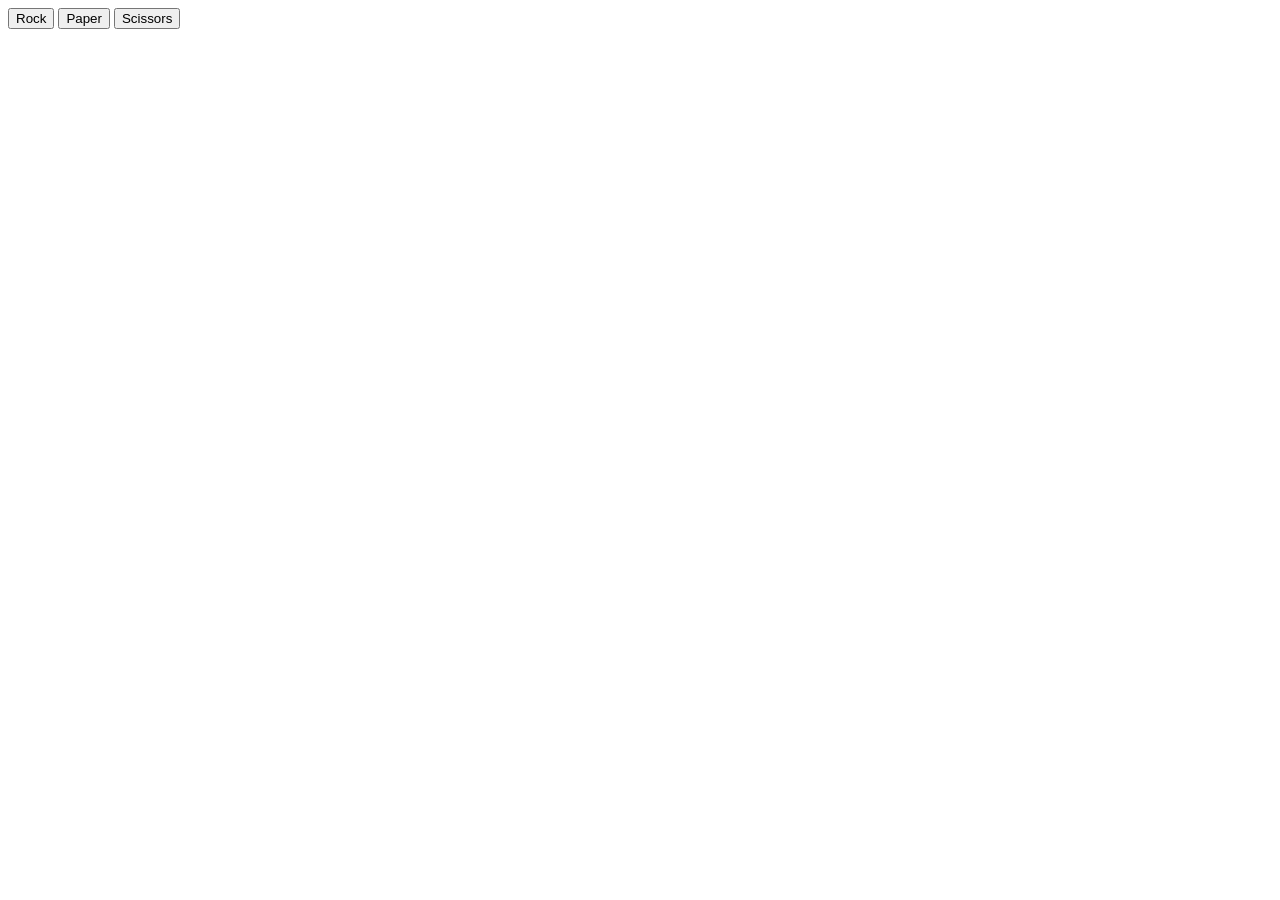
==== rock-paper-scissors/index.html @ 0995f828 "Add buttons and listener to store user input" ====
<!DOCTYPE html>
<html lang="en">
<head>
    <meta charset="UTF-8">
    <meta name="viewport" content="width=device-width, initial-scale=1.0">
    <title>Rock paper scissors</title>
</head>
<body>
    <div class="selection">
        <button selection="rock">Rock</button>
        <button selection="paper">Paper</button>
        <button selection="scissors">Scissors</button>
    </div>

    <script src="scripts.js"></script>
</body>
</html>
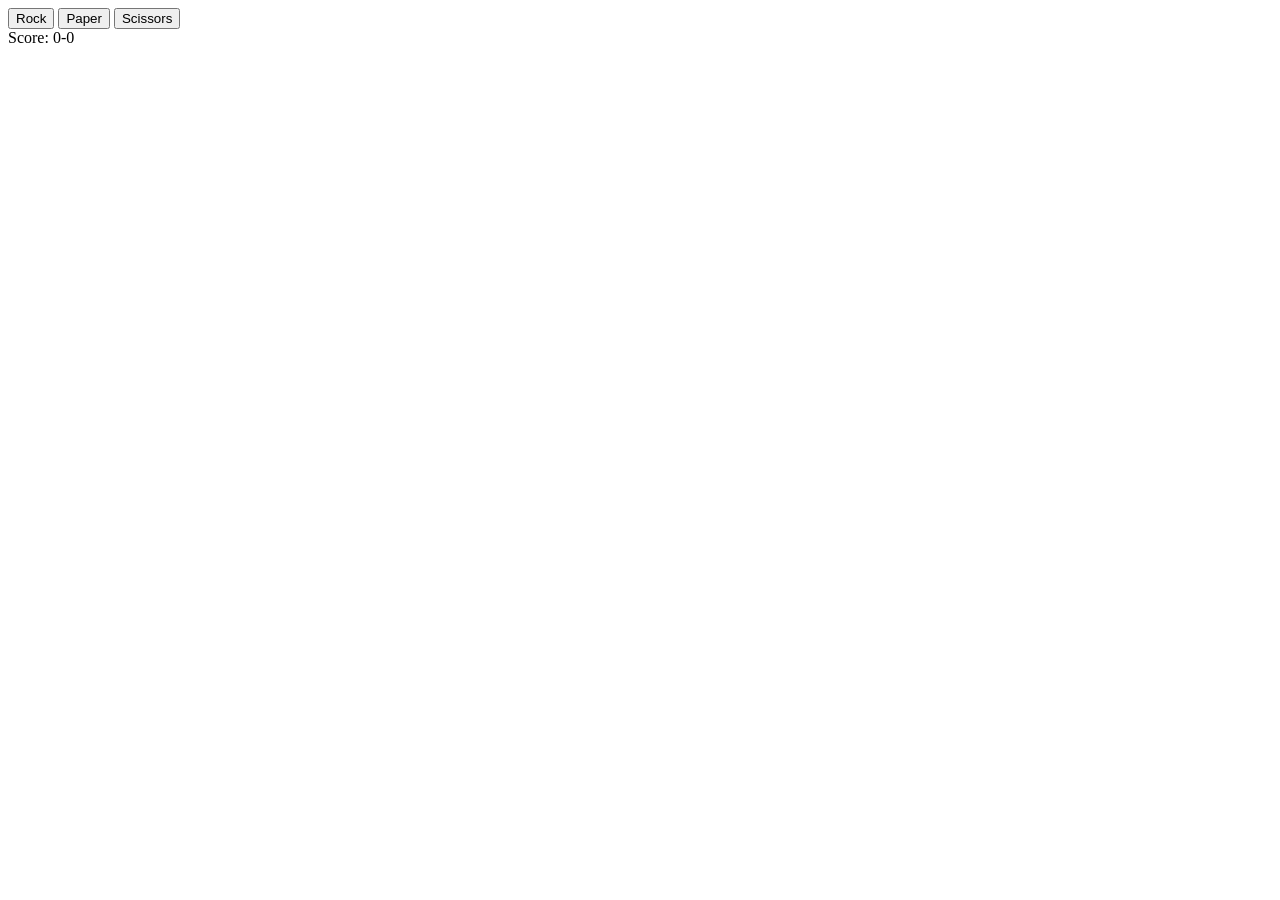
==== commit d27b7307: "Make page display score and result when clicking" ====
--- a/rock-paper-scissors/index.html
+++ b/rock-paper-scissors/index.html
@@ -11,6 +11,14 @@
         <button selection="paper">Paper</button>
         <button selection="scissors">Scissors</button>
     </div>
+    <div class="score">
+        Score: 0-0
+    </div>
+    <div class="result">
+        
+    </div>
+
+
 
     <script src="scripts.js"></script>
 </body>
